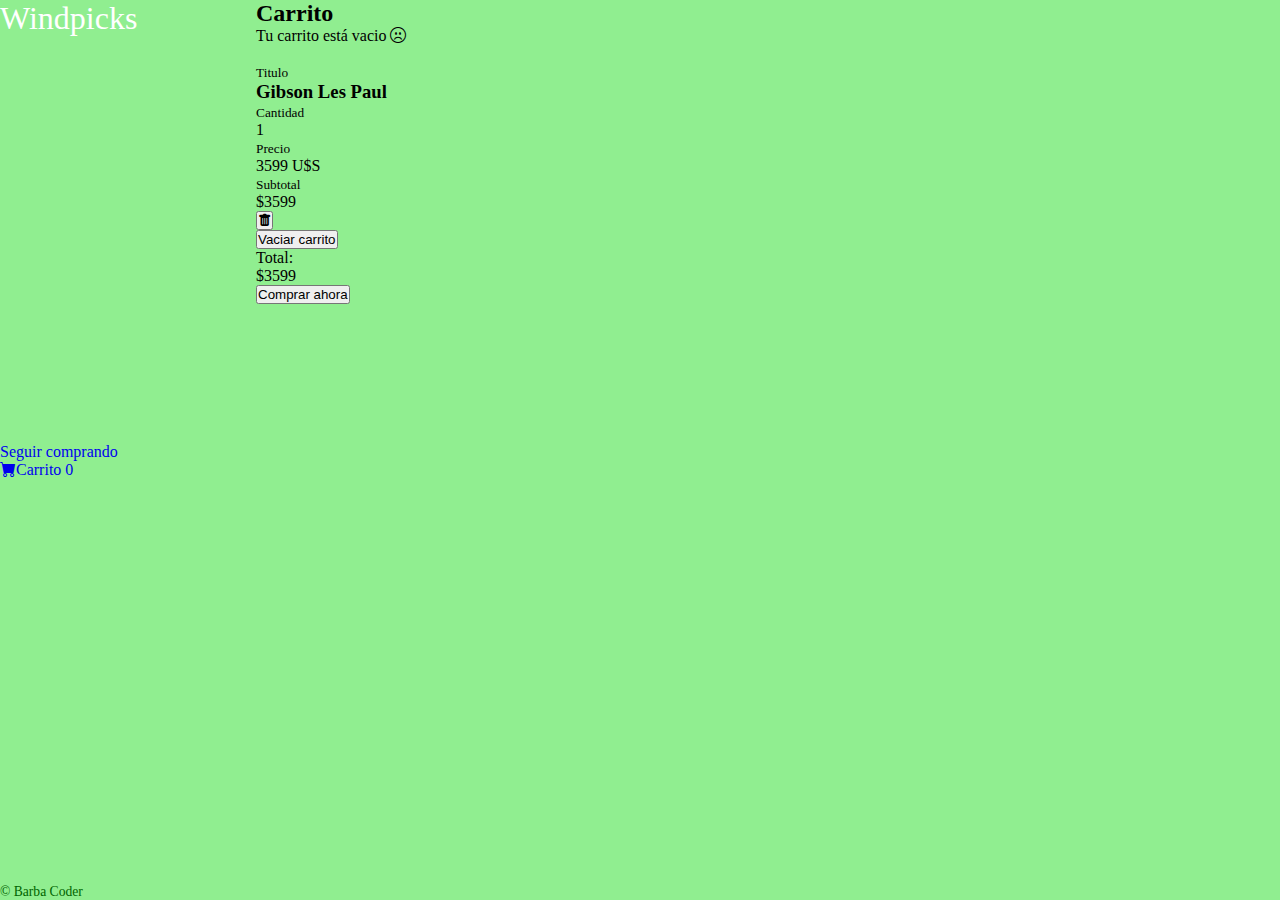
==== carrito.html @ 3635fe6d "estructura html y algunos cambios al css" ====
<!DOCTYPE html>
<html lang="en">
<head>
    <meta charset="UTF-8">
    <meta name="viewport" content="width=device-width, initial-scale=1.0">
    <title>Document</title>
    <link rel="stylesheet" href="css/styles.css">
    <link rel="stylesheet" href="https://cdn.jsdelivr.net/npm/bootstrap-icons@1.11.3/font/bootstrap-icons.min.css">
</head>
<body>
    <div class="wrapper">
        <aside>
            <header>
                <h1 class="logo">Windpicks</h1>
            </header>
            <nav>
                <ul>
                    <li><a class="boton-menu boton-categoria" href="index.html">Seguir comprando</a></li>
                    <li><a class="boton-menu boton-carrito active" href="carrito.html"><i class="bi bi-cart-fill"></i>Carrito <span class="numerito">0</span></a></li>
                </ul>
            </nav>
            <footer>
                <p class="texto-footer">© Barba Coder</p>
            </footer>
        </aside>
        <main>
            <h2 class="titulo-principal">Carrito</h2>
            <div class="contenedor-carrito">
                <p class="carrito-vacio">Tu carrito está vacio <i class="bi bi-emoji-frown"></i></p>
                <div class="carrito-productos">
                    <div class="carrito-producto">
                        <img src="" alt="">
                        <div class="carrito-producto-nombre">
                            <small>Titulo</small>
                            <h3>Gibson Les Paul</h3>
                        </div>
                        <div class="carrito-producto-cantidad">
                            <small>Cantidad</small>
                            <p>1</p>
                        </div>
                        <div class="carrito-producto-precio">
                            <small>Precio</small>
                            <p>3599 U$S</p>
                        </div>
                        <div class="carrito-producto-subtotal">
                            <small>Subtotal</small>
                            <p>$3599</p>
                        </div>
                        <button class="carrito-producto-eliminar"><i class="bi bi-trash-fill"></i></button>
                    </div>
                </div>
                <div class="carrito-acciones">
                    <div class="carrito-acciones-izquierda">
                        <button class="carrito-acciones-vaciar">Vaciar carrito</button>
                    </div>
                    <div class="carrito-acciones-derecha">
                        <div class="carrito-acciones-total">
                            <p>Total:</p>
                            <p id="total">$3599</p>
                    </div>
                    <button class="carrito-acciones-comprar">Comprar ahora</button>
                </div>
            </div>
        </main>
    </div>
</body>
</html>
---- css/styles.css ----
*{
    margin: 0;
    padding: 0;
    box-sizing: border-box;
}

ul{
    list-style-type: none;
}

a{
    text-decoration: none;
}

.wrapper {
    display: grid;
    grid-template-columns: 1fr 4fr;
    background-color: lightgreen;
}

aside {
    padding: 2 rem;
    color: white;
    position: sticky;
    top: 0;
    height: 100vh;
    display: flex;
    flex-direction: column;
    justify-content: space-between;
}

.logo {
    font-weight: 400;
    font-size: 1.3;
}

.texto-footer{
   color: darkgreen; 
   font-size: .85rem;
}
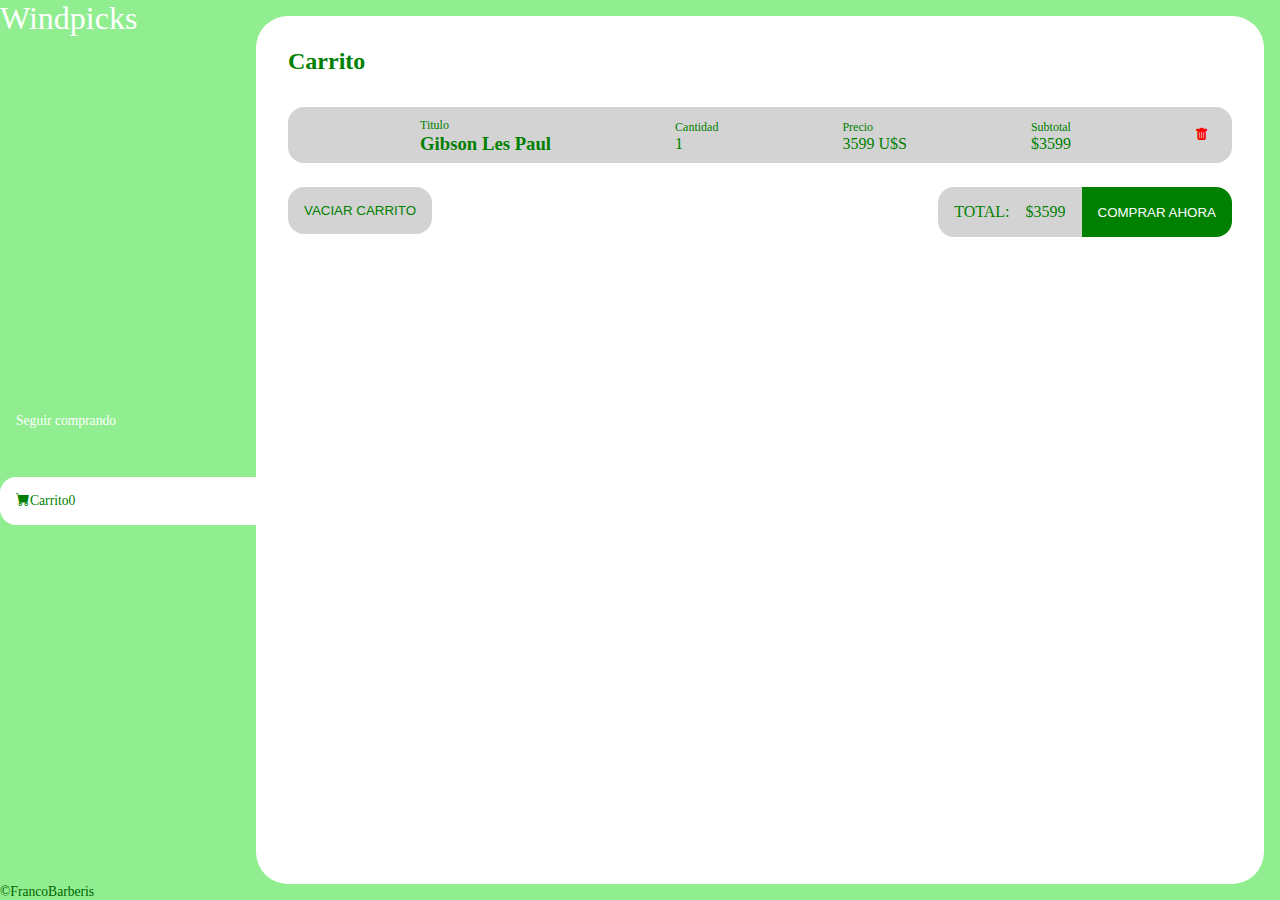
==== commit 2b9a5b84: "cambios al css" ====
--- a/carrito.html
+++ b/carrito.html
@@ -20,7 +20,7 @@
                 </ul>
             </nav>
             <footer>
-                <p class="texto-footer">© Barba Coder</p>
+                <p class="texto-footer">©FrancoBarberis</p>
             </footer>
         </aside>
         <main>
--- a/css/styles.css
+++ b/css/styles.css
@@ -18,8 +18,13 @@
     background-color: lightgreen;
 }
 
+.producto img {
+    max-height: 30vh;
+    width: auto;
+}
 aside {
     padding: 2 rem;
+    padding-right: 0;
     color: white;
     position: sticky;
     top: 0;
@@ -34,7 +39,184 @@
     font-size: 1.3;
 }
 
+.menu{
+    display: flex;
+    flex-direction: column;
+    gap: .5rem;
+    margin-left: 2vw;
+}
+
+.boton-menu{
+    background-color: transparent;
+    border: 0;
+    color: white;
+    font-size: .85rem;
+    font-weight: 400;
+    cursor: pointer;
+    display: flex;
+    padding: 1rem;
+    border-top-left-radius: 1rem;
+    border-bottom-left-radius: 1rem;
+    align-items: center;
+}
+
+.boton-menu.active{
+    background-color:  white;
+    color: green;
+    width: 100%;
+}
+
+.boton-menu > .bi-hand-index-thumb-fill,
+.boton-menu > .bi-hand-index-thumb{
+    transform: rotateZ(90deg);
+}
+
+.boton-carrito{
+    margin-top: 2rem;
+}
+
 .texto-footer{
    color: darkgreen; 
    font-size: .85rem;
+}
+
+main{
+    background-color: white;
+    margin: 1rem;
+    border-radius: 2rem;
+    padding: 2rem;
+    margin-left: 0;
+}
+
+.titulo-principal{
+    color: green;
+    margin-bottom: 2rem;
+}
+
+.contenedor-productos{
+    display: grid;
+    grid-template-columns: repeat(4,1fr);
+    gap: 1rem;
+}
+
+.producto-imagen{
+    max-width: 100%;
+    border-radius: 1rem;
+}
+
+.producto-detalles{
+    background-color: rgb(31, 195, 31);
+    color: rgb(236, 244, 236);
+    padding: .5rem;
+    border-radius: 1rem;
+    position: relative;
+    display: flex;
+    flex-direction: column;
+    gap: .5rem;
+}
+
+.producto-titulo{
+    font-size: 1rem;
+}
+
+.producto-agregar{
+    border: 0;
+    background-color: white;
+    color: green;
+    padding: .5rem;
+    text-transform: uppercase;
+    border-radius: 2rem;
+    cursor: pointer;
+    border: 2px solid white;
+}
+
+.producto-agregar:hover{
+    background-color: green;
+    color: white;
+    transition: all .4s;
+}
+
+
+.contenedor-carrito{
+    display: flex;
+    flex-direction: column;
+    gap: 1.5rem;
+}
+.carrito-vacio{
+    color: green;
+    display: none;
+}
+
+.carrito-productos{
+    display: flex;
+    flex-direction: column;
+    gap: 1rem;
+}
+
+.carrito-producto{
+    display: flex;
+    justify-content: space-between;
+    align-items: center;
+    background-color: lightgray;
+    color: green    ;
+    padding: .5rem;
+    padding-right: 1.5rem;
+    border-radius: 1rem;
+}
+
+.carrito-producto-imagen{
+    width: 4rem;
+    border-radius: 1rem;
+}
+
+.carrito-producto small{
+    font-size: .75rem;
+}
+
+.carrito-producto-eliminar{
+    border: 0;
+    background-color: transparent;
+    color: red;
+    cursor: pointer;
+}
+
+.carrito-acciones{
+    display: flex;
+    justify-content: space-between;
+}
+
+.carrito-acciones-derecha{
+    display: flex;
+}
+.carrito-acciones-total{
+    display: flex;
+    border: 0;
+    gap: 1rem;
+    background-color: lightgray;
+    padding: 1rem;
+    border-top-left-radius: 1rem;
+    border-bottom-left-radius: 1rem;
+    color: green;
+    text-transform: uppercase;
+    cursor: pointer;
+}
+.carrito-acciones-comprar{
+    border: 0;
+    background-color: green;
+    padding: 1rem;
+    border-top-right-radius: 1rem;
+    border-bottom-right-radius: 1rem;
+    color: white;
+    text-transform: uppercase;
+    cursor: pointer;
+}
+
+.carrito-acciones-vaciar{
+    border: 0;
+    background-color: lightgray;
+    padding: 1rem;
+    border-radius: 1rem;
+    color: green;
+    text-transform: uppercase;
+    cursor: pointer;
 }